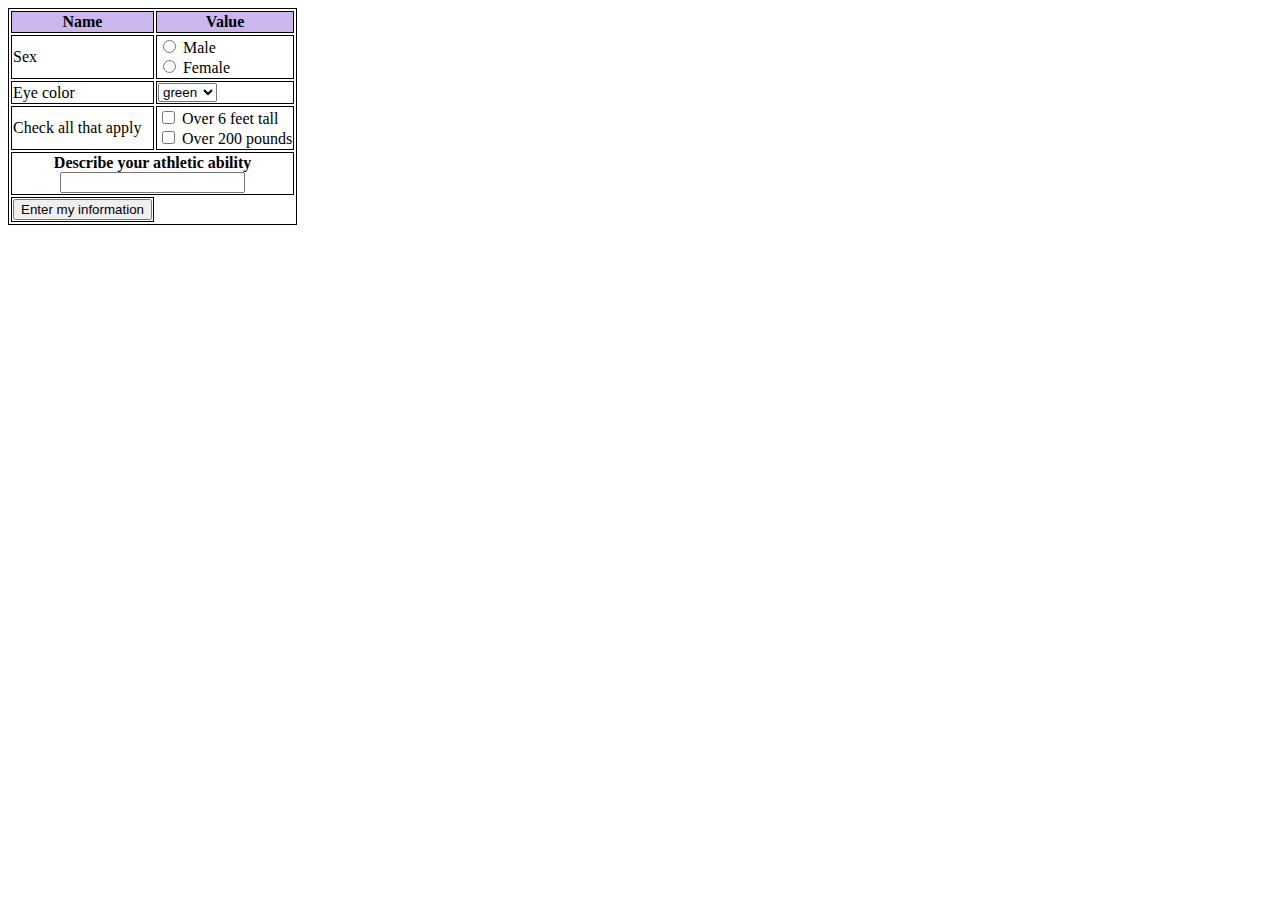
==== exercises/04-Replicate-simple-form/index.html @ bda4f04b "HTML exercises JN" ====
<!DOCTYPE html>
<html>
	<head>
		<style>
			table,
			th,
			td {
				border: 1px solid black;
			}
		</style>
		<meta charset="utf-8" />
		<meta name="viewport" content="width=device-width" />
		<title>4Geeks Academy</title>
	</head>
	<body>
		<form>
			<!-- your code here -->
			<table>
				<tr>
					<th style="background-color: #cbb7ed">Name</th>
					<th style="background-color: #cbb7ed">Value</th>
				</tr>
				<tr>
					<td>Sex</td>
					<td>
						<input type="radio" id="male" name="gender" value="male" />
						<label for="male">Male</label><br />
						<input type="radio" id="female" name="gender" value="female" />
						<label for="female">Female</label><br />
					</td>
				</tr>
				<tr>
					<td>Eye color</td>
					<td>
						<select id="eyes" name="eyes">
							<option value="gren">green</option>
							<option value="brown">brown</option>
							<option value="black">black</option>
							<option value="blue">blue</option>
						</select>
					</td>
				</tr>
				<tr>
					<td>Check all that apply</td>
					<td>
						<input type="checkbox" id="feet" name="feet" value="Bike" />
						<label for="feet"> Over 6 feet tall</label><br />
						<input type="checkbox" id="pounds" name="pounds" value="Car" />
						<label for="pounds"> Over 200 pounds</label><br />
					</td>
				</tr>
				<tr>
					<th colspan="2">
						<label for="fability">Describe your athletic ability</label><br />
						<input type="text" id="fability" name="fability" /><br />
					</th>
				</tr>
				<tr>
					<td>
						<input type="submit" value="Enter my information" />
					</td>
				</tr>
			</table>
		</form>
	</body>
</html>
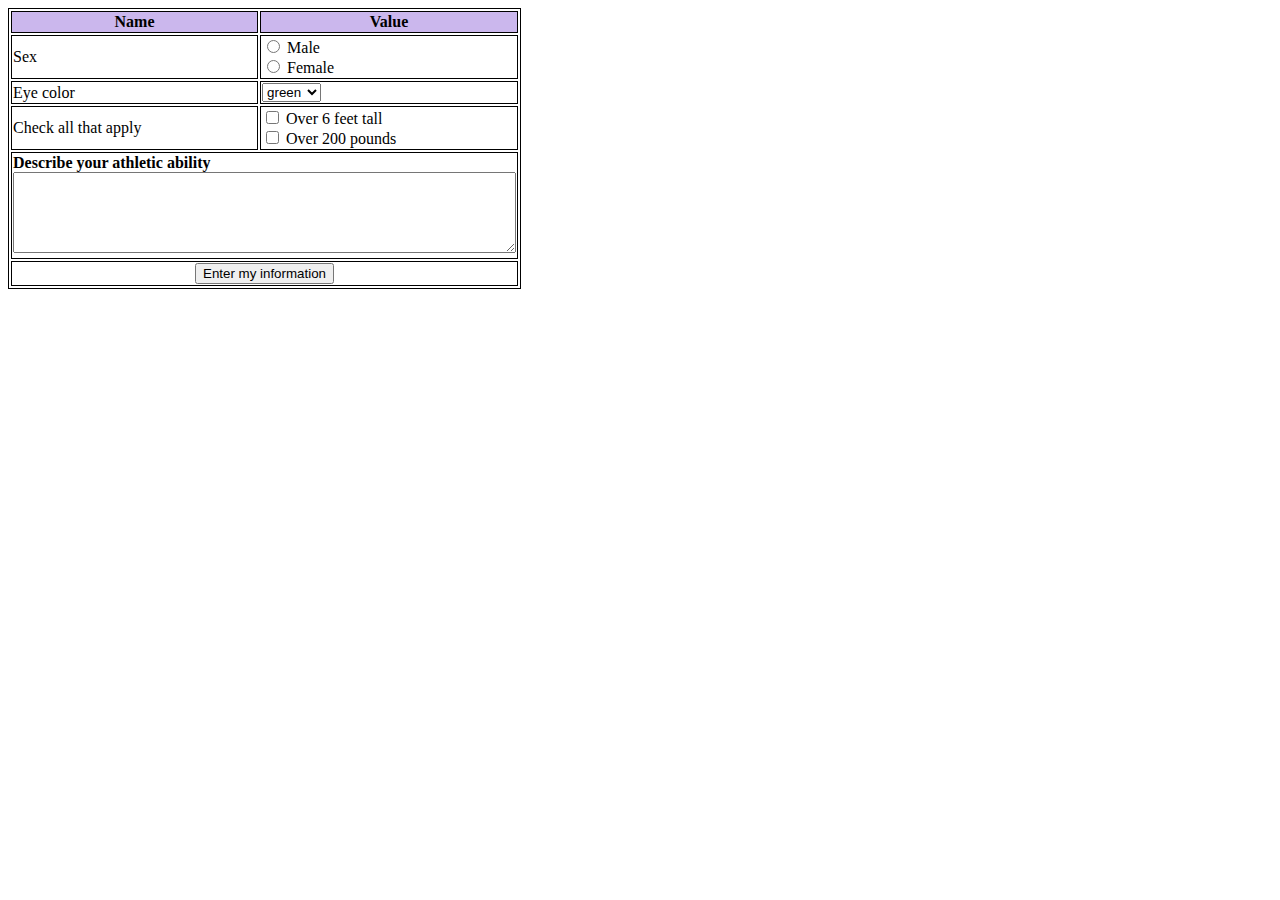
==== commit edb551b1: "Finish exercises JN" ====
--- a/exercises/04-Replicate-simple-form/index.html
+++ b/exercises/04-Replicate-simple-form/index.html
@@ -50,15 +50,15 @@
 					</td>
 				</tr>
 				<tr>
-					<th colspan="2">
+					<th colspan="2" style="text-align: left">
 						<label for="fability">Describe your athletic ability</label><br />
-						<input type="text" id="fability" name="fability" /><br />
+						<textarea rows="5" cols="60" name="description"> </textarea><br />
 					</th>
 				</tr>
 				<tr>
-					<td>
+					<th colspan="2">
 						<input type="submit" value="Enter my information" />
-					</td>
+					</th>
 				</tr>
 			</table>
 		</form>
